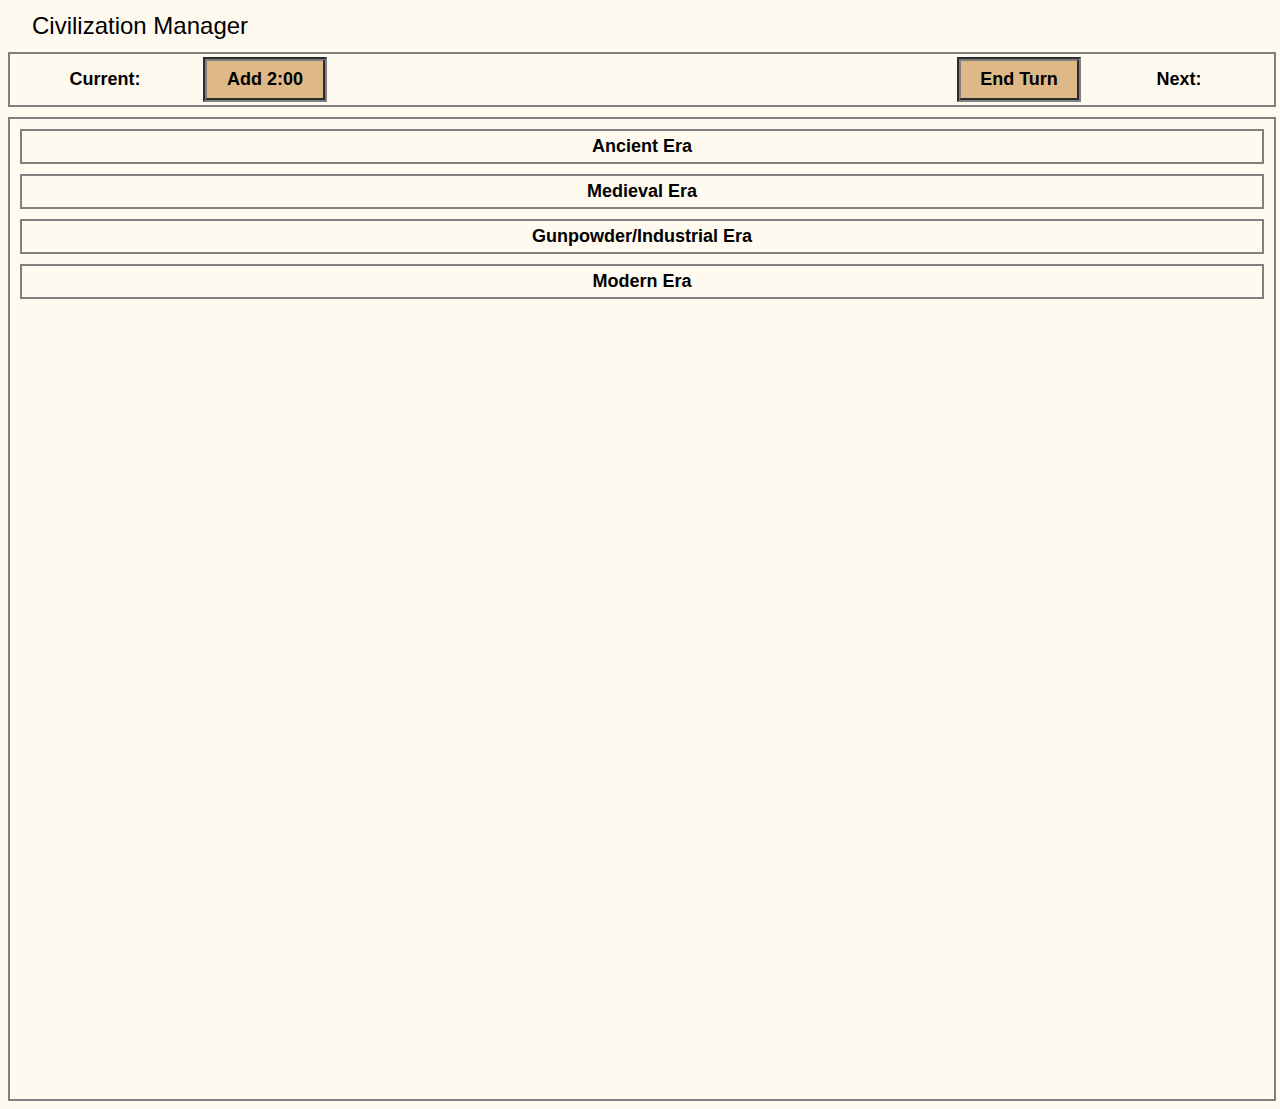
==== civilizationWebServer/html/index.html @ d4d3bfd8 "Added icons, selection" ====
<!DOCTYPE html>
<meta charset="utf-8" />
<title>Civilization Manager</title>
<link rel="stylesheet" type="text/css" href="style.css" />
<script language="javascript" type="text/javascript" src="main.js"></script>
<body>
	<div class="header">Civilization Manager</div>
	<div class="width-container">
		<div id="turn-status-current">Current: </div>
		<div id="turn-buy-time" onclick="send_cmd('buy_time'); button_up(this)" onmousedown="button_down(this)" >Add 2:00</div>
		<div id="turn-status-next">Next: </div>
		<div id="turn-end" onclick="send_cmd('end_turn'); button_up(this)" onmousedown="button_down(this)">End Turn</div>
		<div id="timer-status">&nbsp;</div>
	</div>
	<div class="container">
		<div class="era" id="ancient">
			<div class="era-text">Ancient Era</div>
		</div>
		<div class="era" id="medieval">
			<div class="era-text">Medieval Era</div>
		</div>
		<div class="era" id="gunpowder_industrial">
			<div class="era-text">Gunpowder/Industrial Era</div>
		</div>
		<div class="era" id="modern">
			<div class="era-text">Modern Era</div>
		</div>
	</div>
</body>
</html>
---- civilizationWebServer/html/style.css ----
body
{
	background-color: FloralWhite;
}

.header
{
	font: 24px Arial; margin: 0.5em 1em;
}

#headerContent{
    margin: 0 auto; 
	width: 960px;
}

.container{
    width: 100%;
    height: 980px;
	margin: 10px 0 0 0;
	border:2px solid gray;
}

.width-container{
    width: 100%;
    height: auto;
	border:2px solid gray;
}

#turn-status-current, #turn-buy-time, #turn-end, #turn-status-next, #timer-status
{
	padding: 15px;
	font: 18px Arial;
	font-weight: bold;
}

#turn-status-current, #turn-buy-time
{
	width: 160px;
	float: left;
	text-align: center;
}

#timer-status
{
	text-align: center;
	overflow:hidden
}

#turn-status-next, #turn-end
{
	width: 160px;
	float: right;
	text-align: center;
}

#turn-buy-time, #turn-end
{
	padding: 8px;
	margin: 3px;
	width: 100px;
	background: #DEB887;
	border: 4px groove gray;
	cursor: pointer;
}

.era
{
	padding:5px;
	border:2px solid gray;
	margin:10px;
	overflow:auto;
}

.era-text
{
	float:top;
	text-align: center;
	font: 18px Arial;
	font-weight: bold;
}

.technology-available,
.technology-unavailable, 
.technology-purchased,
.technology-selected, 
.technology-dependency-1, 
.technology-dependency-2
{
	padding:5px;
	border:3px solid gray;
	margin:10px;
	height:60px;
	width:160px;
	float:left;
	cursor: pointer;
}

.technology-unavailable
{
	background: #DCDCDC;
}

.technology-available
{
	background: #F5DEB3;
}

.technology-purchased
{
	background: #F5DEB3;
}

.technology-selected
{
	background: #F4A460;
	border: 3px solid gray;
}

.technology-dependency-1
{
	cursor: pointer;
	border: 3px dashed #FF0000;
}

.technology-dependency-2
{
	cursor: pointer;
	border: 3px dotted #6A5ACD;
}

.tech-text-name
{
	font: 14px Arial;
	text-align: center;
	border-bottom: 1px solid gray;
	float: top;
}

.tech-text-cost-ico, .tech-text-cost
{
	font: 14px Arial;
	text-align: left;
	margin: 3px 0 0 5px;
	float: left;
}

.tech-text-benefits
{
	font: 14px Arial;
	text-align: right;
	margin: 3px 5px 0 0;
	float: right;
}

.tech-text-cost
{
	float: top;
}
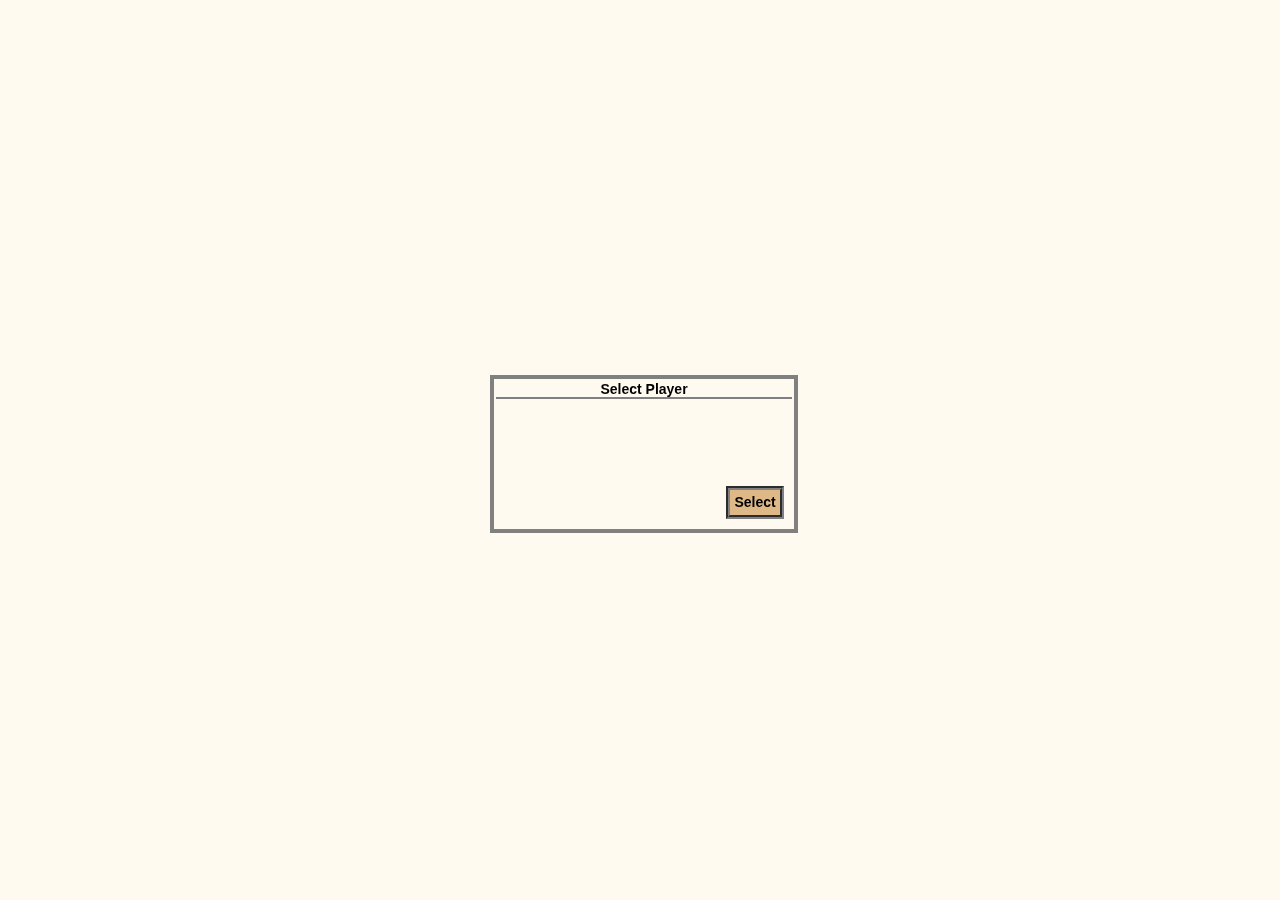
==== commit 46c76b39: "Finished Round implementation." ====
--- a/civilizationWebServer/html/index.html
+++ b/civilizationWebServer/html/index.html
@@ -4,26 +4,49 @@
 <link rel="stylesheet" type="text/css" href="style.css" />
 <script language="javascript" type="text/javascript" src="main.js"></script>
 <body>
-	<div class="header">Civilization Manager</div>
-	<div class="width-container">
-		<div id="turn-status-current">Current: </div>
-		<div id="turn-buy-time" onclick="send_cmd('buy_time'); button_up(this)" onmousedown="button_down(this)" >Add 2:00</div>
-		<div id="turn-status-next">Next: </div>
-		<div id="turn-end" onclick="send_cmd('end_turn'); button_up(this)" onmousedown="button_down(this)">End Turn</div>
-		<div id="timer-status">&nbsp;</div>
+	<div id="login">
+		<div class="login-prompt">Select Player</div>
+		<div id="login-button" onclick="button_up(this)" onmousedown="button_down(this)"><span class="span25"></span>Select</div>
 	</div>
-	<div class="container">
-		<div class="era" id="ancient">
-			<div class="era-text">Ancient Era</div>
-		</div>
-		<div class="era" id="medieval">
-			<div class="era-text">Medieval Era</div>
-		</div>
-		<div class="era" id="gunpowder_industrial">
-			<div class="era-text">Gunpowder/Industrial Era</div>
-		</div>
-		<div class="era" id="modern">
-			<div class="era-text">Modern Era</div>
+	<div id="civilization-manager" style="visibility:hidden;">
+		<table class="width-container" ><tr><td class="table-seperator">
+			<div id="turn-text-left">
+				<span class="span45" id="turn-status-current">Current: </span>
+			</div>
+			<div id="turn-button-left" onclick="send_cmd('buy_time'); button_up(this)" onmousedown="button_down(this)" style="visibility:hidden;">
+				<span class="span45" id="turn-buy-time">Add 2:00</span>
+			</div>
+			<div id="turn-text-right" >
+				<span class="span45" id="turn-status-next">Next: </span>
+			</div>
+			<div id="turn-button-right" onclick="send_cmd('end_turn'); button_up(this)" onmousedown="button_down(this)" style="visibility:hidden;">
+				<span class="span45" id="turn-end">End Turn</span>
+			</div>
+			<div id="turn-text-center">
+				<span class="span45" id="timer-status">&nbsp;</span>
+			</div>
+		</td></tr>
+		<tr><td>
+			<div id="header">
+				<span class="span45" id="player"></span>
+			</div>
+			<div id="game-phase" >
+				<span class="span45" id="game-current-phase"></span>
+			</div>
+		</td></tr></table>
+		<div class="container">
+			<div class="era" id="ancient">
+				<div class="era-text">Ancient Era</div>
+			</div>
+			<div class="era" id="medieval">
+				<div class="era-text">Medieval Era</div>
+			</div>
+			<div class="era" id="gunpowder_industrial">
+				<div class="era-text">Gunpowder/Industrial Era</div>
+			</div>
+			<div class="era" id="modern">
+				<div class="era-text">Modern Era</div>
+			</div>
 		</div>
 	</div>
 </body>
--- a/civilizationWebServer/html/style.css
+++ b/civilizationWebServer/html/style.css
@@ -4,9 +4,111 @@
 	background-color: FloralWhite;
 }
 
-.header
-{
-	font: 24px Arial; margin: 0.5em 1em;
+#login{
+	position: fixed;
+    top: 50%;
+    left: 50%;
+    width: 300px;
+    height: 150px;
+    margin-left: -150px;
+    margin-top: -75px;
+	border:4px solid gray;
+}
+
+.login-prompt
+{
+	font: 14px Arial;
+	font-weight: bold;
+	float: top;
+	margin: 2px;
+	text-align: center;
+	vertical-align:middle; 
+	border-bottom:2px solid gray;
+}
+
+.span50
+{ 
+    line-height:30px; 
+}
+
+.login-player, .login-player-selected, .login-player-taken
+{
+	font: 14px Arial;
+	font-weight: bold;
+	float: left;
+    width: 100px;
+    height: 30px;
+	margin: 4px;
+	text-align: center;
+	vertical-align:middle; 
+	border:2px solid gray;
+	cursor: pointer;
+}
+
+.login-player
+{
+	background: #F5DEB3;
+}
+
+.login-player-selected
+{
+	background: #FFA07A;
+	cursor: default;
+}
+
+.login-player-taken
+{
+	background: #DCDCDC;
+	cursor: default;
+}
+
+.span25
+{ 
+    line-height:25px; 
+}
+
+#login-button{
+	position: absolute;
+	font: 14px Arial;
+	font-weight: bold;
+	text-align: center;
+	vertical-align:middle; 
+	bottom: 0;
+	right: 0;
+    width: 50px;
+    height: 25px;
+    margin-right: 10px;
+    margin-bottom: 10px;
+	background: #DEB887;
+	border: 4px groove gray;
+	cursor: pointer;
+}
+
+#header, #game-phase
+{
+	font: 18px Arial;
+	font-weight: bold;
+	height: 45px;
+	border: 4px solid FloralWhite;
+	width: 180px;
+	text-align: center;
+}
+
+.table-seperator
+{
+	height: 45px;
+	border-bottom: 2px solid gray;
+}
+
+#game-phase
+{
+	float: right;
+	width: 300px;
+}
+
+#header
+{
+	float: left;
 }
 
 #headerContent{
@@ -16,48 +118,59 @@
 
 .container{
     width: 100%;
-    height: 980px;
+    height: auto;
 	margin: 10px 0 0 0;
 	border:2px solid gray;
 }
 
 .width-container{
     width: 100%;
-    height: auto;
-	border:2px solid gray;
-}
-
-#turn-status-current, #turn-buy-time, #turn-end, #turn-status-next, #timer-status
-{
-	padding: 15px;
+    padding-top: 3px;
+	padding-bottom: 3px;
+	height: auto;
+	border:2px solid gray;
+	margin: 10px 0 0 0;
+}
+
+.span45
+{ 
+    line-height:45px; 
+}
+
+#turn-text-left, 
+#turn-text-right, 
+#turn-text-center, 
+#turn-button-right, 
+#turn-button-left
+{
 	font: 18px Arial;
 	font-weight: bold;
-}
-
-#turn-status-current, #turn-buy-time
-{
-	width: 160px;
-	float: left;
-	text-align: center;
-}
-
-#timer-status
+	height: 45px;
+	border: 4px solid FloralWhite;
+}
+
+#turn-text-left, #turn-button-left
+{
+	width: 180px;
+	float: left;
+	text-align: center;
+}
+
+#turn-text-center
 {
 	text-align: center;
 	overflow:hidden
 }
 
-#turn-status-next, #turn-end
-{
-	width: 160px;
+#turn-text-right, #turn-button-right
+{
+	width: 180px;
 	float: right;
 	text-align: center;
 }
 
-#turn-buy-time, #turn-end
-{
-	padding: 8px;
-	margin: 3px;
+#turn-button-right, #turn-button-left
+{
 	width: 100px;
 	background: #DEB887;
 	border: 4px groove gray;
@@ -113,7 +226,7 @@
 
 .technology-selected
 {
-	background: #F4A460;
+	background: #FFA07A;
 	border: 3px solid gray;
 }
 
@@ -155,6 +268,7 @@
 
 .tech-text-cost
 {
+	width: 64px;
 	float: top;
 }
 
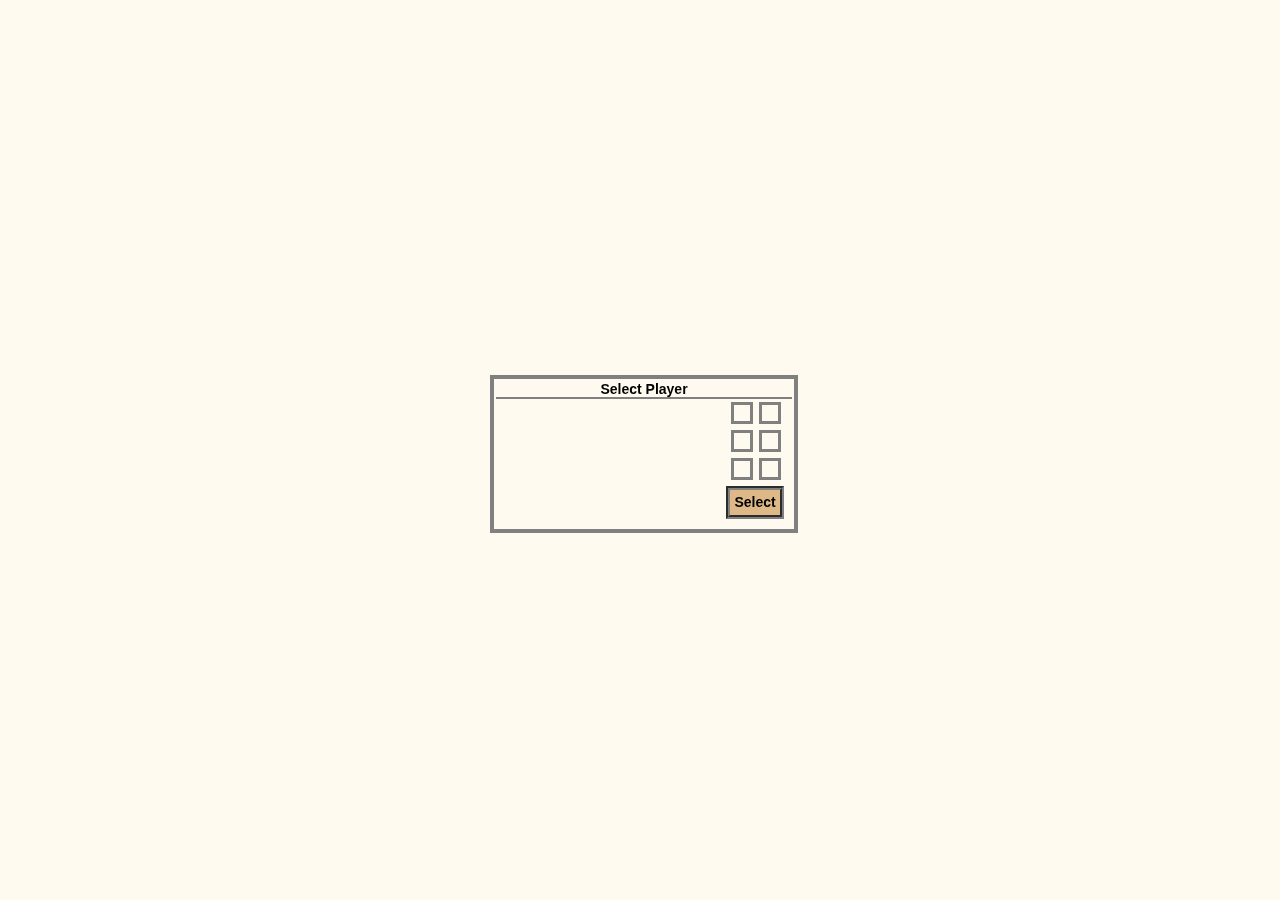
==== commit d606e71a: "Working on Player Management" ====
--- a/civilizationWebServer/html/index.html
+++ b/civilizationWebServer/html/index.html
@@ -2,14 +2,39 @@
 <meta charset="utf-8" />
 <title>Civilization Manager</title>
 <link rel="stylesheet" type="text/css" href="style.css" />
-<script language="javascript" type="text/javascript" src="main.js"></script>
+<script language="javascript" type="text/javascript" src="websockets.js"></script>
+<script language="javascript" type="text/javascript" src="players.js"></script>
+<script language="javascript" type="text/javascript" src="technology.js"></script>
+<script language="javascript" type="text/javascript" src="gameTimer.js"></script>
+<script language="javascript" type="text/javascript" src="wonders.js"></script>
+<script language="javascript" type="text/javascript" src="cities.js"></script>
+<script language="javascript" type="text/javascript">
+	var showContainer = function(id)
+	{
+		var nodeList = document.querySelectorAll(".container");
+		  for (var i = 0, length = nodeList.length; i < length; i++) {
+			 nodeList[i].style.display = "none";
+		  }
+		  var element = document.getElementById(id);
+		element.style.display = null;
+	};
+	
+</script>
 <body>
 	<div id="login">
 		<div class="login-prompt">Select Player</div>
 		<div id="login-button" onclick="button_up(this)" onmousedown="button_down(this)"><span class="span25"></span>Select</div>
+		<div class="login-color-container">
+			<div class="login-color" id='login-color-0'></div>
+			<div class="login-color" id='login-color-1'></div>
+			<div class="login-color" id='login-color-2'></div>
+			<div class="login-color" id='login-color-3'></div>
+			<div class="login-color" id='login-color-4'></div>
+			<div class="login-color" id='login-color-5'></div>
+		</div>
 	</div>
 	<div id="civilization-manager" style="visibility:hidden;">
-		<table class="width-container" ><tr><td class="table-seperator">
+		<div class="width-container" ><table class="width-container-table" ><tr><td class="table-seperator">
 			<div id="turn-text-left">
 				<span class="span45" id="turn-status-current">Current: </span>
 			</div>
@@ -26,27 +51,38 @@
 				<span class="span45" id="timer-status">&nbsp;</span>
 			</div>
 		</td></tr>
-		<tr><td>
+		<tr><td id="player-banner">
 			<div id="header">
 				<span class="span45" id="player"></span>
 			</div>
 			<div id="game-phase" >
 				<span class="span45" id="game-current-phase"></span>
 			</div>
+			<div id="header-text-center">
+				<div class="show-container" onclick="showContainer('tech'); button_up(this)" onmousedown="button_down(this)">
+					<span class="span45" >Tech</span>
+				</div>
+				<div class="show-container" onclick="showContainer('cities'); button_up(this)" onmousedown="button_down(this)">
+					<span class="span45" >Cities</span>
+				</div>
+			</div>
 		</td></tr></table>
-		<div class="container">
-			<div class="era" id="ancient">
+		</div>
+		<div class="container" id="tech">
+			<div class="era-expanded" id="ancient">
 				<div class="era-text">Ancient Era</div>
 			</div>
-			<div class="era" id="medieval">
+			<div class="era-expanded" id="medieval">
 				<div class="era-text">Medieval Era</div>
 			</div>
-			<div class="era" id="gunpowder_industrial">
+			<div class="era-expanded" id="gunpowder_industrial">
 				<div class="era-text">Gunpowder/Industrial Era</div>
 			</div>
-			<div class="era" id="modern">
+			<div class="era-expanded" id="modern">
 				<div class="era-text">Modern Era</div>
 			</div>
+		</div>
+		<div class="container" id="cities" style="display:none;">
 		</div>
 	</div>
 </body>
--- a/civilizationWebServer/html/style.css
+++ b/civilizationWebServer/html/style.css
@@ -1,7 +1,16 @@
 
-body
+body, html
 {
 	background-color: FloralWhite;
+}
+
+#civilization-manager
+{
+	position:absolute;
+    top:0;
+    left:10px;
+    right:10px;
+    bottom:156px;
 }
 
 #login{
@@ -19,7 +28,6 @@
 {
 	font: 14px Arial;
 	font-weight: bold;
-	float: top;
 	margin: 2px;
 	text-align: center;
 	vertical-align:middle; 
@@ -43,6 +51,23 @@
 	vertical-align:middle; 
 	border:2px solid gray;
 	cursor: pointer;
+}
+
+.login-color-container
+{
+	position: absolute;
+	top: 20px;
+	right: 10px;
+	width: 60px;
+}
+
+.login-color
+{
+	width:16px;
+	height:16px;
+	float: right;
+	margin: 3px;
+	border:3px solid gray;
 }
 
 .login-player
@@ -89,7 +114,8 @@
 	font: 18px Arial;
 	font-weight: bold;
 	height: 45px;
-	border: 4px solid FloralWhite;
+	border: 4px solid;
+	border-color: transparent;
 	width: 180px;
 	text-align: center;
 }
@@ -103,12 +129,14 @@
 #game-phase
 {
 	float: right;
-	width: 300px;
+	width: 288px;
 }
 
 #header
 {
-	float: left;
+	width: 288px;
+	float: left;
+	text-align: center;
 }
 
 #headerContent{
@@ -116,18 +144,25 @@
 	width: 960px;
 }
 
-.container{
+.container
+{
+	position: relative;
     width: 100%;
-    height: auto;
-	margin: 10px 0 0 0;
+    height: 100%;
+	overflow-y: scroll;
+	margin: 10px 0 0  0;
 	border:2px solid gray;
+	z-index: 0;
+}
+
+.width-container, .width-container-table{
+    width: 100%;
+	height: auto;
 }
 
 .width-container{
-    width: 100%;
     padding-top: 3px;
 	padding-bottom: 3px;
-	height: auto;
 	border:2px solid gray;
 	margin: 10px 0 0 0;
 }
@@ -135,13 +170,21 @@
 .span45
 { 
     line-height:45px; 
+}
+
+#header-text-center
+{
+	height: 100%;
+    margin: 0 auto;
 }
 
 #turn-text-left, 
 #turn-text-right, 
 #turn-text-center, 
 #turn-button-right, 
-#turn-button-left
+#turn-button-left,
+#show-tech,
+.show-container
 {
 	font: 18px Arial;
 	font-weight: bold;
@@ -156,7 +199,7 @@
 	text-align: center;
 }
 
-#turn-text-center
+#turn-text-center, #header-text-center
 {
 	text-align: center;
 	overflow:hidden
@@ -169,7 +212,15 @@
 	text-align: center;
 }
 
-#turn-button-right, #turn-button-left
+.show-container
+{
+	width: 180px;
+	text-align: center;
+	display:inline-block;
+}
+
+#turn-button-right, #turn-button-left,
+.show-container
 {
 	width: 100px;
 	background: #DEB887;
@@ -177,12 +228,20 @@
 	cursor: pointer;
 }
 
-.era
-{
+.era, .era-expanded
+{
+	position: relative;
 	padding:5px;
 	border:2px solid gray;
 	margin:10px;
-	overflow:auto;
+	overflow:hidden;
+	z-index: 1;
+}
+
+.era-expanded
+{
+	padding-bottom:95px;
+	padding-right:40px;
 }
 
 .era-text
@@ -197,9 +256,12 @@
 .technology-unavailable, 
 .technology-purchased,
 .technology-selected, 
+.technology-expanded, 
+.technology-unexpanded, 
 .technology-dependency-1, 
 .technology-dependency-2
 {
+	position: relative;
 	padding:5px;
 	border:3px solid gray;
 	margin:10px;
@@ -207,6 +269,7 @@
 	width:160px;
 	float:left;
 	cursor: pointer;
+	z-index:2;
 }
 
 .technology-unavailable
@@ -221,25 +284,38 @@
 
 .technology-purchased
 {
-	background: #F5DEB3;
+	background: floralwhite;
 }
 
 .technology-selected
 {
 	background: #FFA07A;
 	border: 3px solid gray;
-}
-
-.technology-dependency-1
-{
-	cursor: pointer;
-	border: 3px dashed #FF0000;
-}
-
-.technology-dependency-2
-{
-	cursor: pointer;
-	border: 3px dotted #6A5ACD;
+	z-index:3;
+}
+
+.technology-unexpanded
+{
+	top:0px;
+	left:0px;
+	width: 10px;
+	height: 10px;
+	margin:0;
+	position:absolute;
+	z-index:0;
+	visibility: hidden;
+}
+
+.technology-expanded
+{
+	margin:0;
+	top:70px;
+	left:-3px;
+	position: absolute;
+	height:auto;
+	width:210px;
+	z-index:4;
+	background: floralwhite;
 }
 
 .tech-text-name
@@ -250,7 +326,10 @@
 	float: top;
 }
 
-.tech-text-cost-ico, .tech-text-cost
+.tech-text-cost-ico, .tech-text-cost, .city-production-ico,
+.city-production-text, .city-option-select, .city-option-select-size,
+.city-resource-ico, .city-resource-text, 
+.city-size-ico, .city-size-text, .city-trade-text
 {
 	font: 14px Arial;
 	text-align: left;
@@ -258,7 +337,14 @@
 	float: left;
 }
 
-.tech-text-benefits
+.city-resource-center
+{
+	font: 20px Arial;
+	text-align: center;
+	overflow:hidden
+}
+
+.tech-text-benefits, .city-happy, .city-productive
 {
 	font: 14px Arial;
 	text-align: right;
@@ -269,6 +355,107 @@
 .tech-text-cost
 {
 	width: 64px;
-	float: top;
-}
-
+}
+
+.city-production-text,
+.city-size-text, .city-trade-text
+{
+	font: 20px Arial;
+	width: 32px;
+}
+
+.city-trade-text
+{
+	width: 64px;
+}
+
+.city-size-text
+{
+	width: 16px;
+}
+
+.city-resource-text
+{
+	margin: 3px 0 0 5px;
+	font: 20px Arial;
+	width: 125px;
+}
+
+.city-option-select
+{
+	font: 18px Arial;
+	width: 125px;
+}
+
+.city-option-select-size
+{
+	font: 18px Arial;
+	width: 60px;
+	text-align: center;
+}
+
+#city-add-button
+{
+	width: 42px;
+	margin: 3px 0 0 5px;
+	height: 18px;
+	background: #DEB887;
+	border: 4px groove gray;
+	cursor: pointer;
+	float: left;
+}
+
+.tech-owner
+{
+	margin: 4px 0 0 2px;
+	width: 86px;
+	float: left;
+	font-weight: bold;
+}
+
+.span18
+{ 
+    line-height:18px; 
+}
+
+.span24
+{ 
+	text-align: center;
+    line-height:24px; 
+}
+
+#city-add-button
+{
+	margin: 4px 6px 0 2px;
+	float: right;
+}
+
+.tech-purchase
+{
+	height: 18px;
+	margin: 4px 0 0 2px;
+	width: 75px;
+	text-align: center;
+	vertical-align:middle; 
+	float: left;
+	border: 3px groove gray;
+}
+
+.tech-benefit
+{
+	font: 14px Arial;
+	text-align: center;
+	border-bottom: 1px solid gray;
+}
+
+#cities-add, .city
+{
+	position: relative;
+	padding:5px;
+	border:3px solid gray;
+	margin:10px;
+	height:60px;
+	width:285px;
+	float:left;
+	z-index:2;
+}
